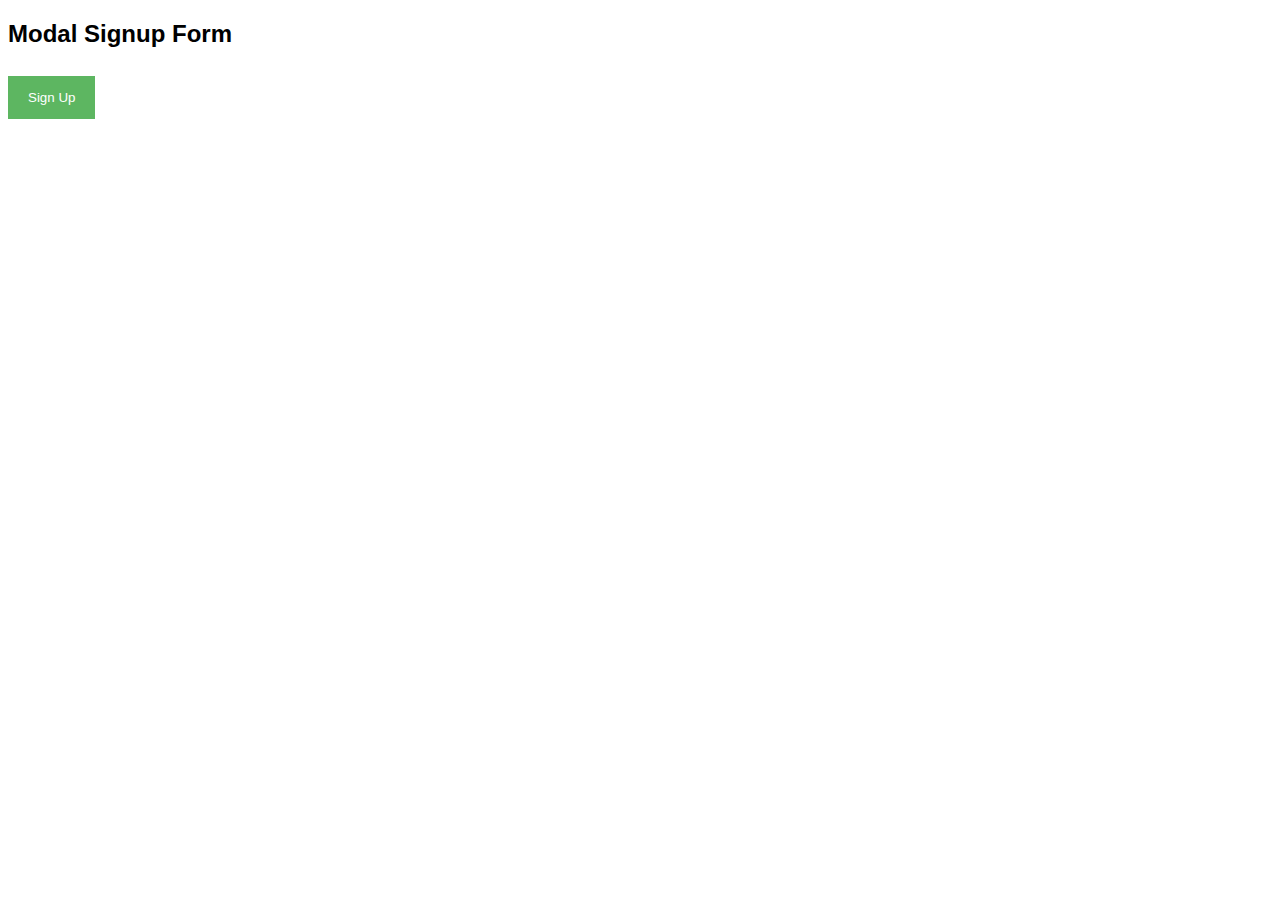
==== Signup form/index.html @ 48a6bb3b "Signup form" ====
<!DOCTYPE html>
<html lang="en">
<head>
    <meta charset="UTF-8">
    <link rel="stylesheet" href="style.css">
    <title>Document</title>
</head>
<body>
    <h2>Modal Signup Form</h2>

<button onclick="document.getElementById('id01').style.display='block'" style="width:auto;">Sign Up</button>

<div id="id01" class="modal">
  <span onclick="document.getElementById('id01').style.display='none'" class="close" title="Close Modal">&times;</span>
  <form class="modal-content" action="/action_page.php">
    <div class="container">
      <h1>Sign Up</h1>
      <p>Please fill in this form to create an account.</p>
      <hr>
      <label for="email"><b>Email</b></label>
      <input type="text" placeholder="Enter Email" name="email" required>

      <label for="psw"><b>Password</b></label>
      <input type="password" placeholder="Enter Password" name="psw" required>

      <label for="psw-repeat"><b>Repeat Password</b></label>
      <input type="password" placeholder="Repeat Password" name="psw-repeat" required>
      
      <label>
        <input type="checkbox" checked="checked" name="remember" style="margin-bottom:15px"> Remember me
      </label>

      <p>By creating an account you agree to our <a href="#" style="color:dodgerblue">Terms & Privacy</a>.</p>

      <div class="clearfix">
        <button type="button" onclick="document.getElementById('id01').style.display='none'" class="cancelbtn">Cancel</button>
        <button type="submit" class="signupbtn">Sign Up</button>
      </div>
    </div>
  </form>
</div>

<script src="script.js"></script>

</body>
</html>
---- Signup form/style.css ----
body {font-family: Arial, Helvetica, sans-serif;}
* {box-sizing: border-box;}

/* Full-width input fields */
input[type=text], input[type=password] {
  width: 100%;
  padding: 15px;
  margin: 5px 0 22px 0;
  display: inline-block;
  border: none;
  background: #f1f1f1;
}

/* Add a background color when the inputs get focus */
input[type=text]:focus, input[type=password]:focus {
  background-color: #ddd;
  outline: none;
}

/* Set a style for all buttons */
button {
  background-color: #4CAF50;
  color: white;
  padding: 14px 20px;
  margin: 8px 0;
  border: none;
  cursor: pointer;
  width: 100%;
  opacity: 0.9;
}

button:hover {
  opacity:1;
}

/* Extra styles for the cancel button */
.cancelbtn {
  padding: 14px 20px;
  background-color: #f44336;
}

/* Float cancel and signup buttons and add an equal width */
.cancelbtn, .signupbtn {
  float: left;
  width: 50%;
}

/* Add padding to container elements */
.container {
  padding: 16px;
}

/* The Modal (background) */
.modal {
  display: none; /* Hidden by default */
  position: fixed; /* Stay in place */
  z-index: 1; /* Sit on top */
  left: 0;
  top: 0;
  width: 100%; /* Full width */
  height: 100%; /* Full height */
  overflow: auto; /* Enable scroll if needed */
  background-color: #474e5d;
  padding-top: 50px;
}

/* Modal Content/Box */
.modal-content {
  background-color: #fefefe;
  margin: 5% auto 15% auto; /* 5% from the top, 15% from the bottom and centered */
  border: 1px solid #888;
  width: 80%; /* Could be more or less, depending on screen size */
}

/* Style the horizontal ruler */
hr {
  border: 1px solid #f1f1f1;
  margin-bottom: 25px;
}
 
/* The Close Button (x) */
.close {
  position: absolute;
  right: 35px;
  top: 15px;
  font-size: 40px;
  font-weight: bold;
  color: #f1f1f1;
}

.close:hover,
.close:focus {
  color: #f44336;
  cursor: pointer;
}

/* Clear floats */
.clearfix::after {
  content: "";
  clear: both;
  display: table;
}

/* Change styles for cancel button and signup button on extra small screens */
@media screen and (max-width: 300px) {
  .cancelbtn, .signupbtn {
     width: 100%;
  }
}
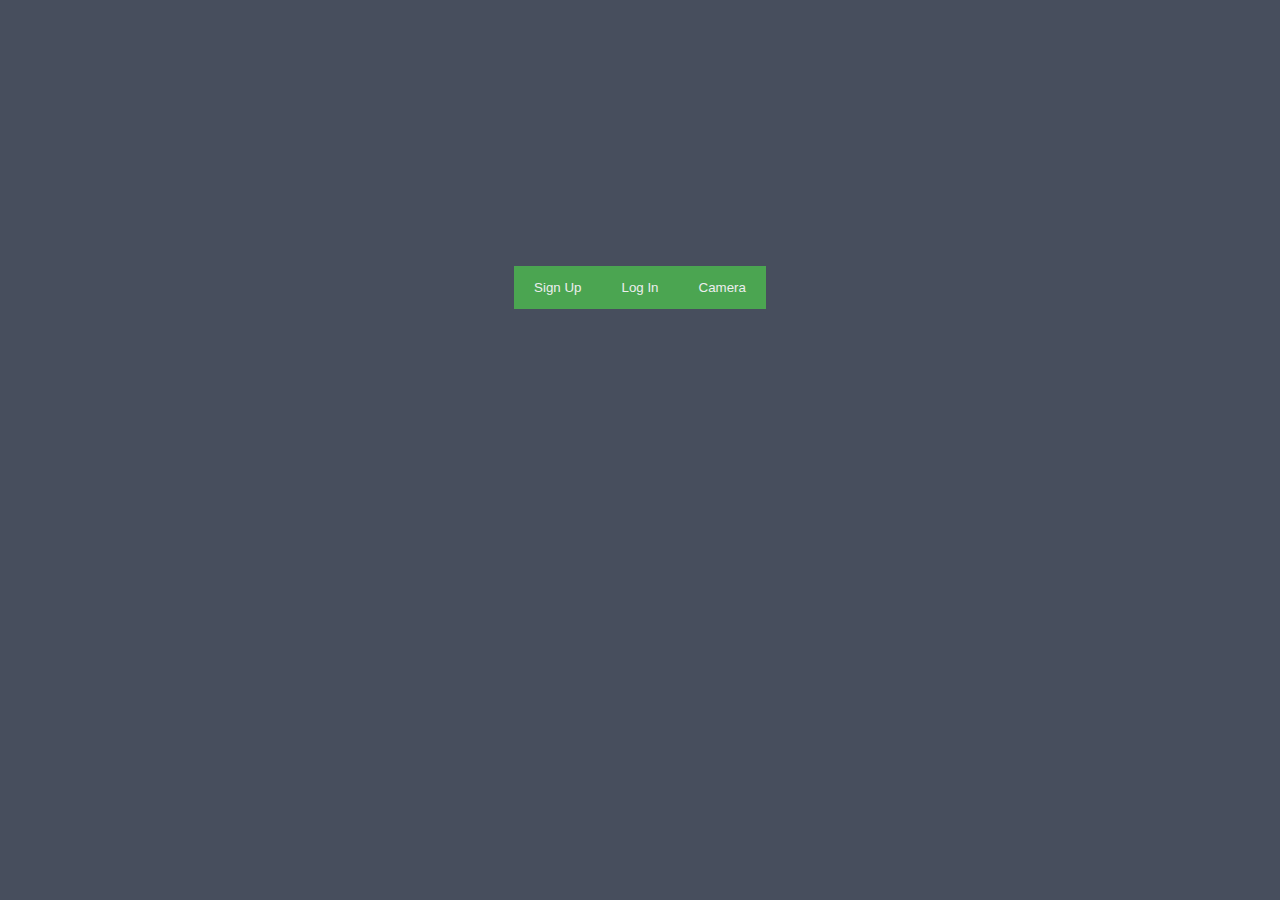
==== commit 48a74dd8: "some modifications" ====
--- a/Signup form/index.html
+++ b/Signup form/index.html
@@ -3,12 +3,15 @@
 <head>
     <meta charset="UTF-8">
     <link rel="stylesheet" href="style.css">
-    <title>Document</title>
+    <title>Sign Up form</title>
 </head>
 <body>
-    <h2>Modal Signup Form</h2>
-
+    <!-- <h2>Modal Signup</h2> -->
+<div class="contain">
 <button onclick="document.getElementById('id01').style.display='block'" style="width:auto;">Sign Up</button>
+<button onclick="document.getElementById('id02').style.display='block'" style="width:auto;">Log In</button> 
+<button onclick="document.getElementById('id03').style.display='block'" style="width:auto;">Camera</button>   
+</div>
 
 <div id="id01" class="modal">
   <span onclick="document.getElementById('id01').style.display='none'" class="close" title="Close Modal">&times;</span>
@@ -26,11 +29,14 @@
       <label for="psw-repeat"><b>Repeat Password</b></label>
       <input type="password" placeholder="Repeat Password" name="psw-repeat" required>
       
-      <label>
+      <label for="button"><b>Take Photos</b></label><br>
+      <button type="button" id="camerabutton" style="width:auto;">Take Photos</button> 
+
+      <!-- <label>
         <input type="checkbox" checked="checked" name="remember" style="margin-bottom:15px"> Remember me
-      </label>
-
-      <p>By creating an account you agree to our <a href="#" style="color:dodgerblue">Terms & Privacy</a>.</p>
+      </label> -->
+      
+      
 
       <div class="clearfix">
         <button type="button" onclick="document.getElementById('id01').style.display='none'" class="cancelbtn">Cancel</button>
@@ -40,6 +46,55 @@
   </form>
 </div>
 
+
+<div id="id02" class="modal">
+  <span onclick="document.getElementById('id02').style.display='none'" class="close" title="Close Modal">&times;</span>
+  <form class="modal-content" action="/action_page.php">
+    <div class="container">
+      <h1>Log In</h1>
+      
+      <hr>
+      <label ><b>Username</b></label>
+      <input type="text" placeholder="Enter Username" name="email" required>
+
+      <label for="psw"><b>Password</b></label>
+      <input type="password" placeholder="Enter Password" name="psw" required>
+
+      <!-- <label>
+        <input type="checkbox" checked="checked" name="remember" style="margin-bottom:15px"> Remember me
+      </label> -->
+      <button type="button" onclick="document.getElementById('id03').style.display='none'" >Open Camera</button>
+      
+
+      <div class="clearfix">
+        <button type="button" onclick="document.getElementById('id02').style.display='none'" class="cancelbtn">Cancel</button>
+        <button type="submit" class="signupbtn">Sign Up</button>
+      </div>
+    </div>
+  </form>
+</div>
+
+<div id="id03" class="modal" >
+  <span onclick="document.getElementById('id03').style.display='none'" class="close" title="Close Modal">&times;</span>
+  <form class="modal-content" action="/action_page.php">
+  <div class="contentarea">
+    <div class="camera">
+        <video id="video">Video stream not available.</video>
+        
+    </div>
+    <div><button id="startbutton">Take photo</button></div>
+        <div><button id="clearbutton">Download</button></div>
+    
+    <canvas id="canvas"></canvas>
+    <div class="output">
+        <img id="photo" alt="The screen capture will appear in this box.">
+    </div>
+  </div>
+  <div class="clearfix"></div>
+  </form>
+</div>
+
+
 <script src="script.js"></script>
 
 </body>
--- a/Signup form/style.css
+++ b/Signup form/style.css
@@ -1,4 +1,6 @@
-body {font-family: Arial, Helvetica, sans-serif;}
+body {font-family: Arial, Helvetica, sans-serif;
+background-color: #474e5d;
+}
 * {box-sizing: border-box;}
 
 /* Full-width input fields */
@@ -27,6 +29,7 @@
   cursor: pointer;
   width: 100%;
   opacity: 0.9;
+  justify-content: center;
 }
 
 button:hover {
@@ -44,10 +47,26 @@
   float: left;
   width: 50%;
 }
-
+.contain {
+  width: 100%;
+  
+  height: absolute;
+  margin: 0 auto;
+  padding: 250px 0px 150px 0;
+  display: flex;
+  z-index: 1;
+  justify-content: center;
+}
 /* Add padding to container elements */
 .container {
+  position: relative;
   padding: 16px;
+  /* width: 50%; */
+  height: auto;
+  justify-content: center;
+  z-index: 1;
+  max-width: 450px;
+  margin: 0 auto;
 }
 
 /* The Modal (background) */
@@ -69,7 +88,7 @@
   background-color: #fefefe;
   margin: 5% auto 15% auto; /* 5% from the top, 15% from the bottom and centered */
   border: 1px solid #888;
-  width: 80%; /* Could be more or less, depending on screen size */
+  width: 450px; /* Could be more or less, depending on screen size */
 }
 
 /* Style the horizontal ruler */
@@ -100,10 +119,89 @@
   clear: both;
   display: table;
 }
+h1,p{
+  text-align: center;
+}
 
 /* Change styles for cancel button and signup button on extra small screens */
 @media screen and (max-width: 300px) {
   .cancelbtn, .signupbtn {
      width: 100%;
   }
+}
+
+
+
+
+
+
+
+
+
+
+
+
+
+
+
+
+
+#video {
+  border: 1px solid black;
+  width: 320px;
+  height: 240px;
+}
+
+#photo {
+  border: 1px solid black;
+  width: 320px;
+  height: 240px;
+}
+
+#canvas {
+  display: none;
+}
+
+.camera {
+  width: 340px;
+  display: inline-block;
+}
+
+.output {
+  width: 340px;
+  display: inline-block;
+}
+
+#startbutton {
+  display: block;
+  position: relative;
+  margin-left: auto;
+  margin-right: auto;
+  bottom: 36px;
+  padding: 5px;
+  background-color: #6a67ce;
+  border: 1px solid rgba(255, 255, 255, 0.7);
+  font-size: 14px;
+  color: rgba(255, 255, 255, 1.0);
+  cursor: pointer;
+}
+/* #stopbutton {
+  display: block;
+  position: static;
+  margin-left: auto;
+  margin-right: auto;
+  bottom: 36px;
+  padding: 5px;
+  background-color: #6a67ce;
+  border: 1px solid rgba(255, 255, 255, 0.7);
+  font-size: 14px;
+  color: rgba(255, 255, 255, 1.0);
+  cursor: pointer;
+} */
+
+.contentarea {
+  font-size: 16px;
+  font-family: Arial;
+  text-align: center;
+  background-color: rgb(56, 56, 56);
 }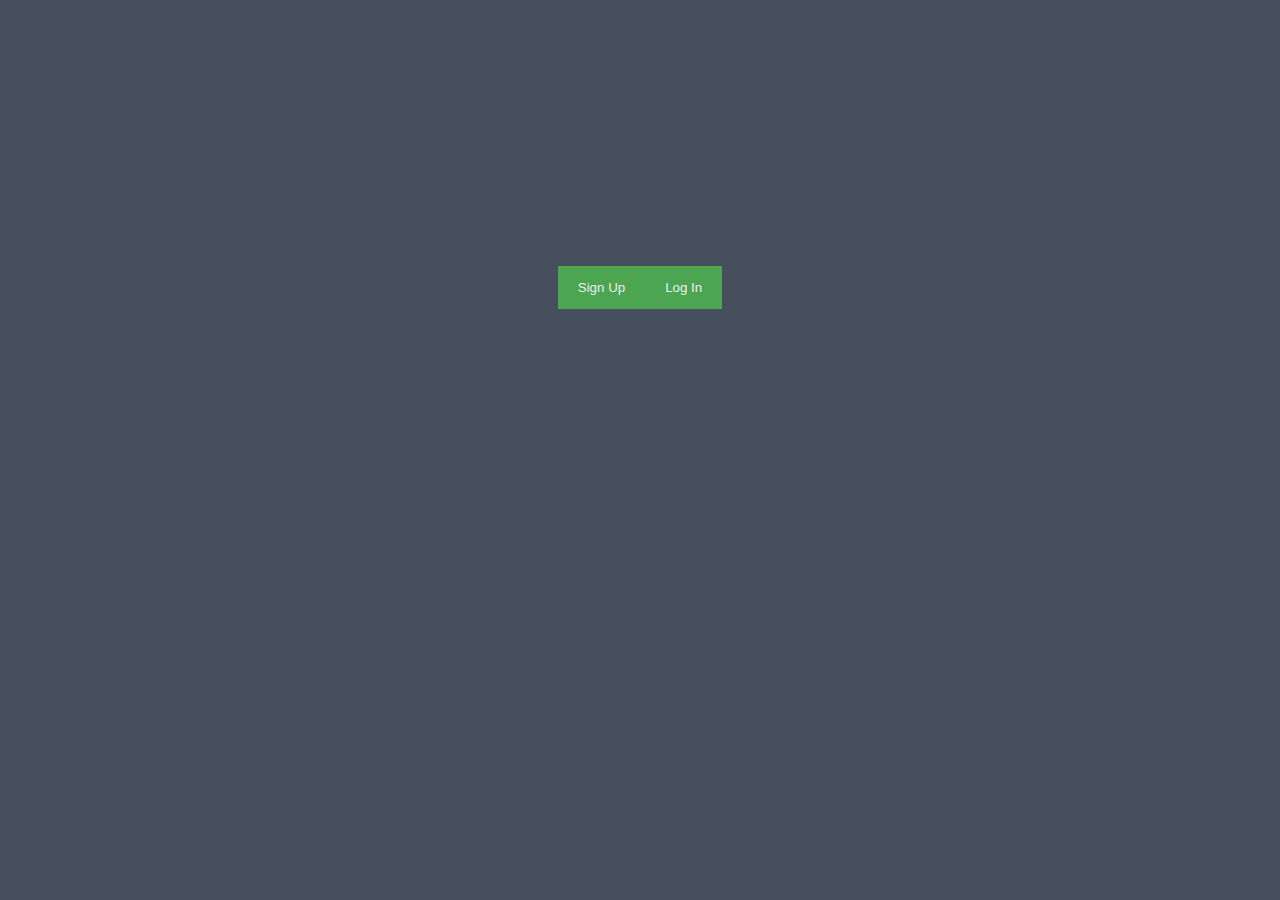
==== commit 89c9fa62: "." ====
--- a/Signup form/index.html
+++ b/Signup form/index.html
@@ -10,7 +10,7 @@
 <div class="contain">
 <button onclick="document.getElementById('id01').style.display='block'" style="width:auto;">Sign Up</button>
 <button onclick="document.getElementById('id02').style.display='block'" style="width:auto;">Log In</button> 
-<button onclick="document.getElementById('id03').style.display='block'" style="width:auto;">Camera</button>   
+
 </div>
 
 <div id="id01" class="modal">
@@ -63,12 +63,12 @@
       <!-- <label>
         <input type="checkbox" checked="checked" name="remember" style="margin-bottom:15px"> Remember me
       </label> -->
-      <button type="button" onclick="document.getElementById('id03').style.display='none'" >Open Camera</button>
+      <button type="button" id="cameralogin" style="width:auto;">Open Camera</button> 
       
 
       <div class="clearfix">
         <button type="button" onclick="document.getElementById('id02').style.display='none'" class="cancelbtn">Cancel</button>
-        <button type="submit" class="signupbtn">Sign Up</button>
+        <button type="submit" class="signupbtn">Log In</button>
       </div>
     </div>
   </form>
